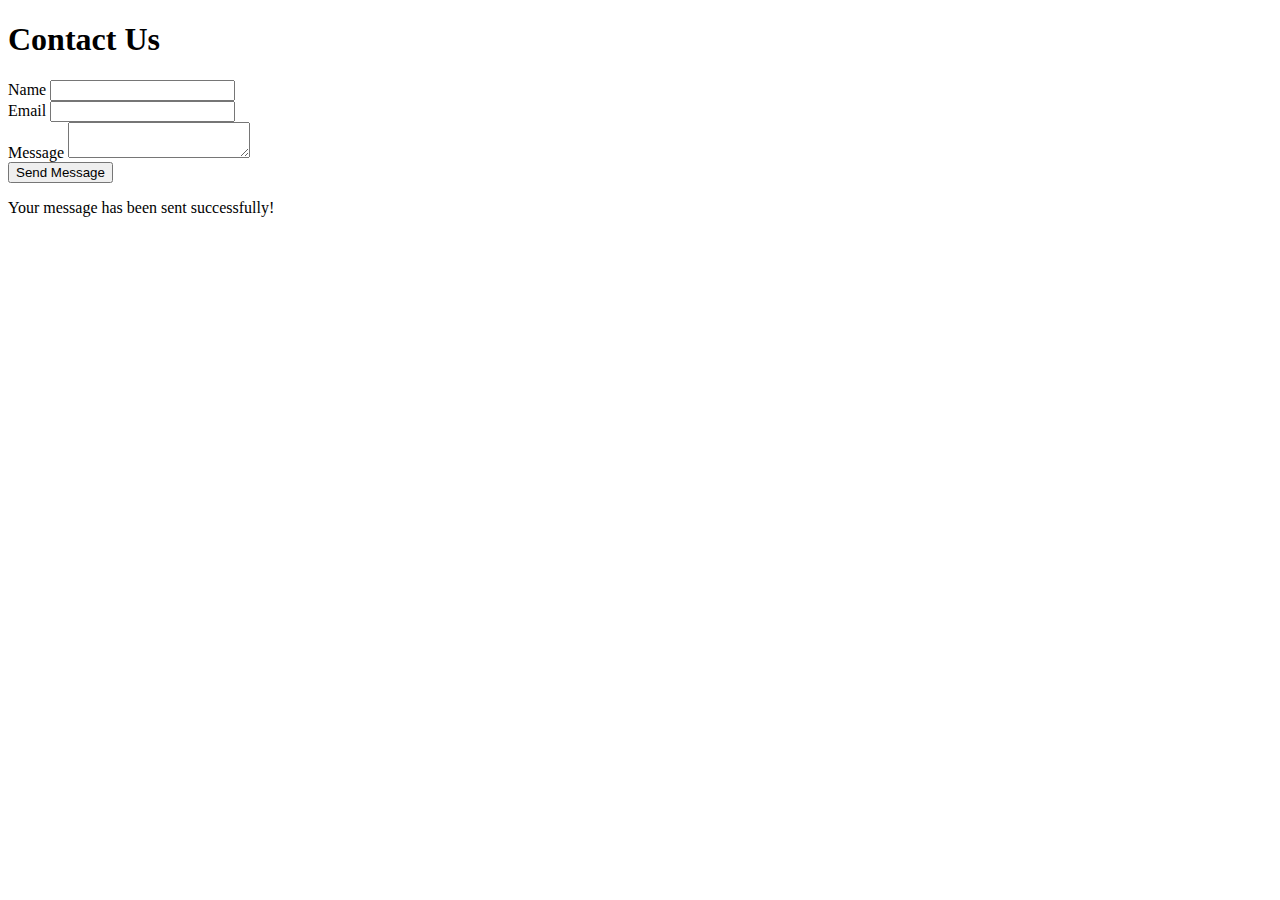
==== contact.html @ 2b8d8cd5 "add contact us" ====
<!DOCTYPE html>
<html lang="en">
<head>
  <meta charset="UTF-8">
  <meta name="viewport" content="width=device-width, initial-scale=1.0">
  <link rel="stylesheet" href="style.css">
  <title>Contact Us</title>
</head>
<body>
  <div class="container">
    <h1>Contact Us</h1>
    <form id="contact-form">
      <div class="form-group">
        <label for="name">Name</label>
        <input type="text" id="name" name="name" required>
      </div>
      <div class="form-group">
        <label for="email">Email</label>
        <input type="email" id="email" name="email" required>
      </div>
      <div class="form-group">
        <label for="message">Message</label>
        <textarea id="message" name="message" required></textarea>
      </div>
      <button type="submit">Send Message</button>
    </form>
    <div id="success-message" class="hidden">
      <p>Your message has been sent successfully!</p>
    </div>
  </div>

  <script src="script.js"></script>
</body>
</html>
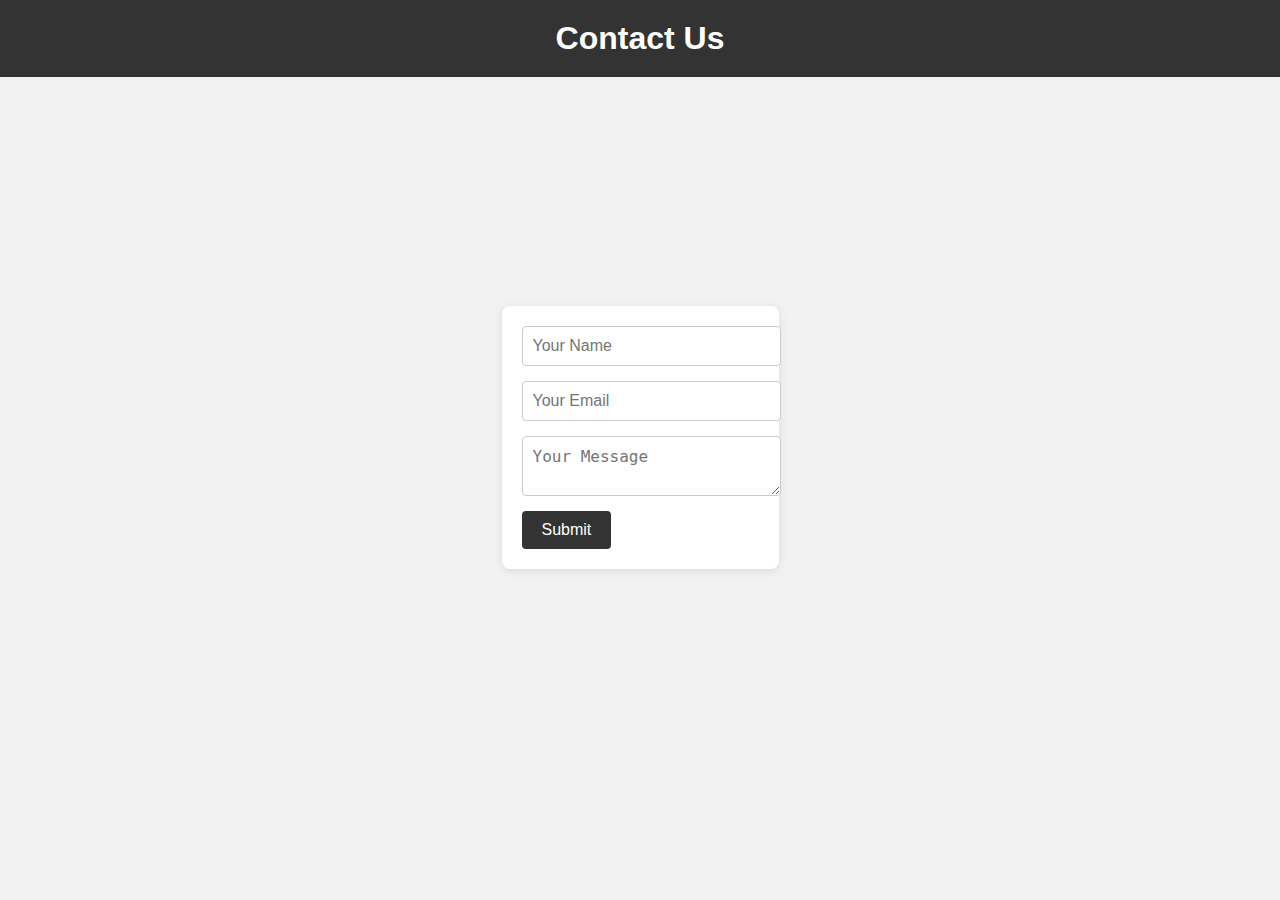
==== commit a3071312: "add contact us" ====
--- a/contact.html
+++ b/contact.html
@@ -3,32 +3,27 @@
 <head>
   <meta charset="UTF-8">
   <meta name="viewport" content="width=device-width, initial-scale=1.0">
-  <link rel="stylesheet" href="style.css">
   <title>Contact Us</title>
+  <link rel="stylesheet" href="contact.css">
 </head>
 <body>
-  <div class="container">
+  <header>
     <h1>Contact Us</h1>
-    <form id="contact-form">
-      <div class="form-group">
-        <label for="name">Name</label>
-        <input type="text" id="name" name="name" required>
-      </div>
-      <div class="form-group">
-        <label for="email">Email</label>
-        <input type="email" id="email" name="email" required>
-      </div>
-      <div class="form-group">
-        <label for="message">Message</label>
-        <textarea id="message" name="message" required></textarea>
-      </div>
-      <button type="submit">Send Message</button>
-    </form>
-    <div id="success-message" class="hidden">
-      <p>Your message has been sent successfully!</p>
+  </header>
+
+  <main>
+    <div class="contact-form">
+      <input type="text" id="name" placeholder="Your Name" required>
+      <input type="email" id="email" placeholder="Your Email" required>
+      <textarea id="message" placeholder="Your Message" required></textarea>
+      <button id="submit-btn">Submit</button>
     </div>
-  </div>
 
-  <script src="script.js"></script>
+    <div id="confirmation">
+      <p>Thank you for your message!</p>
+    </div>
+  </main>
+
+  <script src="contact.js"></script>
 </body>
 </html>
--- a/contact.css
+++ b/contact.css
@@ -0,0 +1,63 @@
+body {
+    font-family: Arial, sans-serif;
+    margin: 0;
+    padding: 0;
+    background-color: #f2f2f2;
+  }
+  
+  header {
+    background-color: #333;
+    color: #fff;
+    text-align: center;
+    padding: 20px;
+  }
+  
+  h1 {
+    margin: 0;
+  }
+  
+  main {
+    display: flex;
+    justify-content: center;
+    align-items: center;
+    min-height: 80vh;
+  }
+  
+  .contact-form {
+    background-color: #fff;
+    padding: 20px;
+    border-radius: 8px;
+    box-shadow: 0 2px 10px rgba(0, 0, 0, 0.1);
+  }
+  
+  input,
+  textarea {
+    display: block;
+    width: 100%;
+    padding: 10px;
+    margin-bottom: 15px;
+    border: 1px solid #ccc;
+    border-radius: 4px;
+    font-size: 16px;
+  }
+  
+  button {
+    background-color: #333;
+    color: #fff;
+    border: none;
+    padding: 10px 20px;
+    border-radius: 4px;
+    font-size: 16px;
+    cursor: pointer;
+  }
+  
+  #confirmation {
+    display: none;
+    background-color: #00cc66;
+    color: #fff;
+    text-align: center;
+    padding: 10px;
+    margin-top: 20px;
+    border-radius: 4px;
+  }
+  